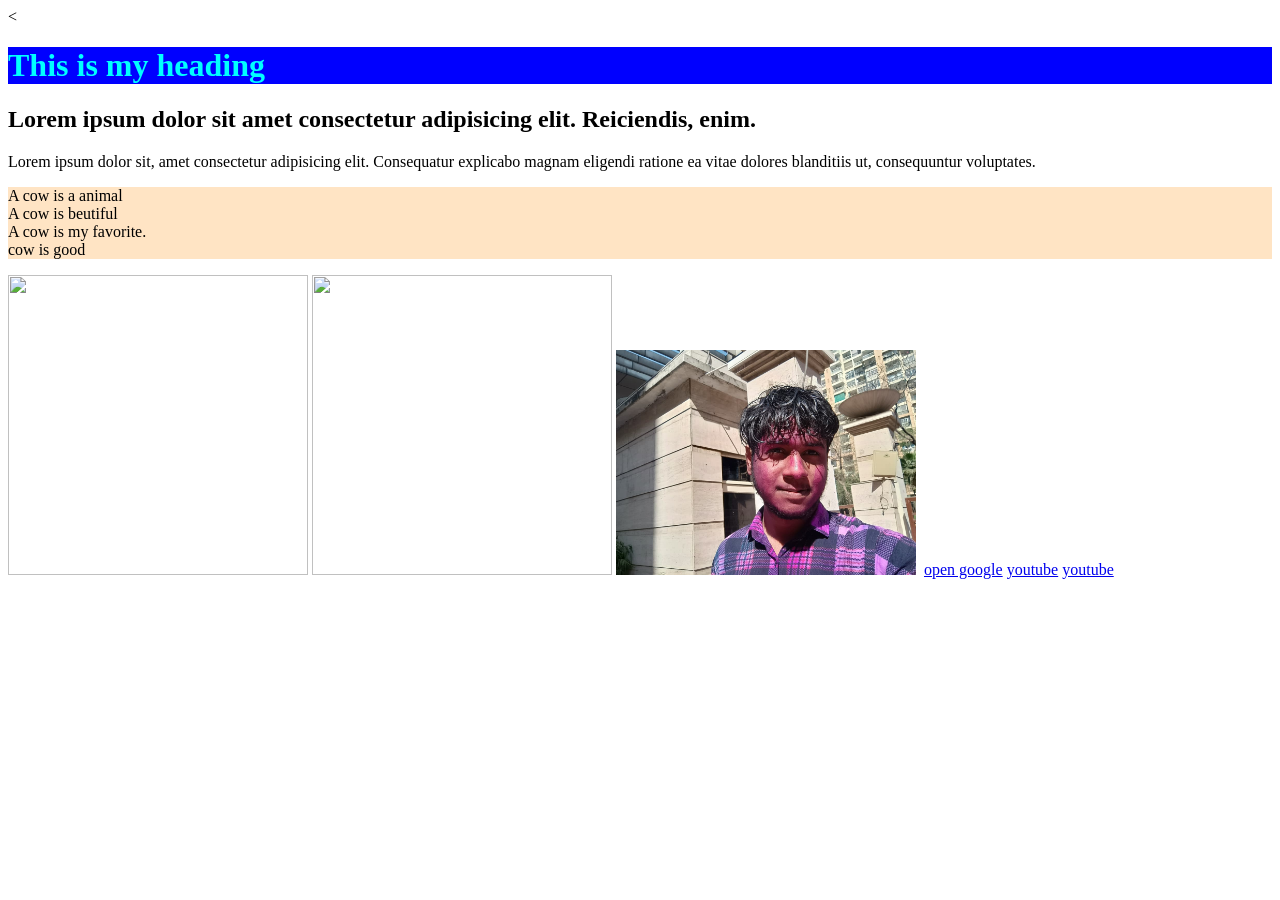
==== index.html @ 86018f3f "initial" ====
<html>
   
     <head>
      <TITLE> MY HTML </TITLE>
      <style>
         h1{
            color: aqua;
            background-color: blue;
         }
      </style>
      
      

     </head>

<body><</body>
   

   <h1>This is my heading</h1>
   
   <h2> Lorem ipsum dolor sit amet consectetur adipisicing elit. Reiciendis, enim.</h2>
   <p>Lorem ipsum dolor sit, amet consectetur adipisicing elit. Consequatur explicabo magnam eligendi ratione ea vitae dolores blanditiis ut, consequuntur voluptates.</p>
   <p style="background-color: bisque;">A cow is a animal <br> A cow is beutiful <br> A cow is my favorite.<br> cow is good</p>
    
   <img width="300px" src="c:\Users\sohil\Downloads\WhatsApp Image 2026-02-14 at 5.23.22 PM.jpeg" alt="">
   <img width="300px" src="c:\Users\sohil\Downloads\WhatsApp Image 2026-03-04 at 4.30.28 PM.jpeg" alt="">
   <img width="300px" src="WhatsApp Image 2026-03-04 at 4.30.30 PM.jpeg" alt="">
   <img src="" alt="">
 
   <a href="https://www.google.com">open google</a>
   <a href="https://www.youtube.com">youtube</a>
   <a target="_blank" href="https://www.youtube.com/watch?v=HBqWsrqK89U">youtube</a>
  



</body>
</html>
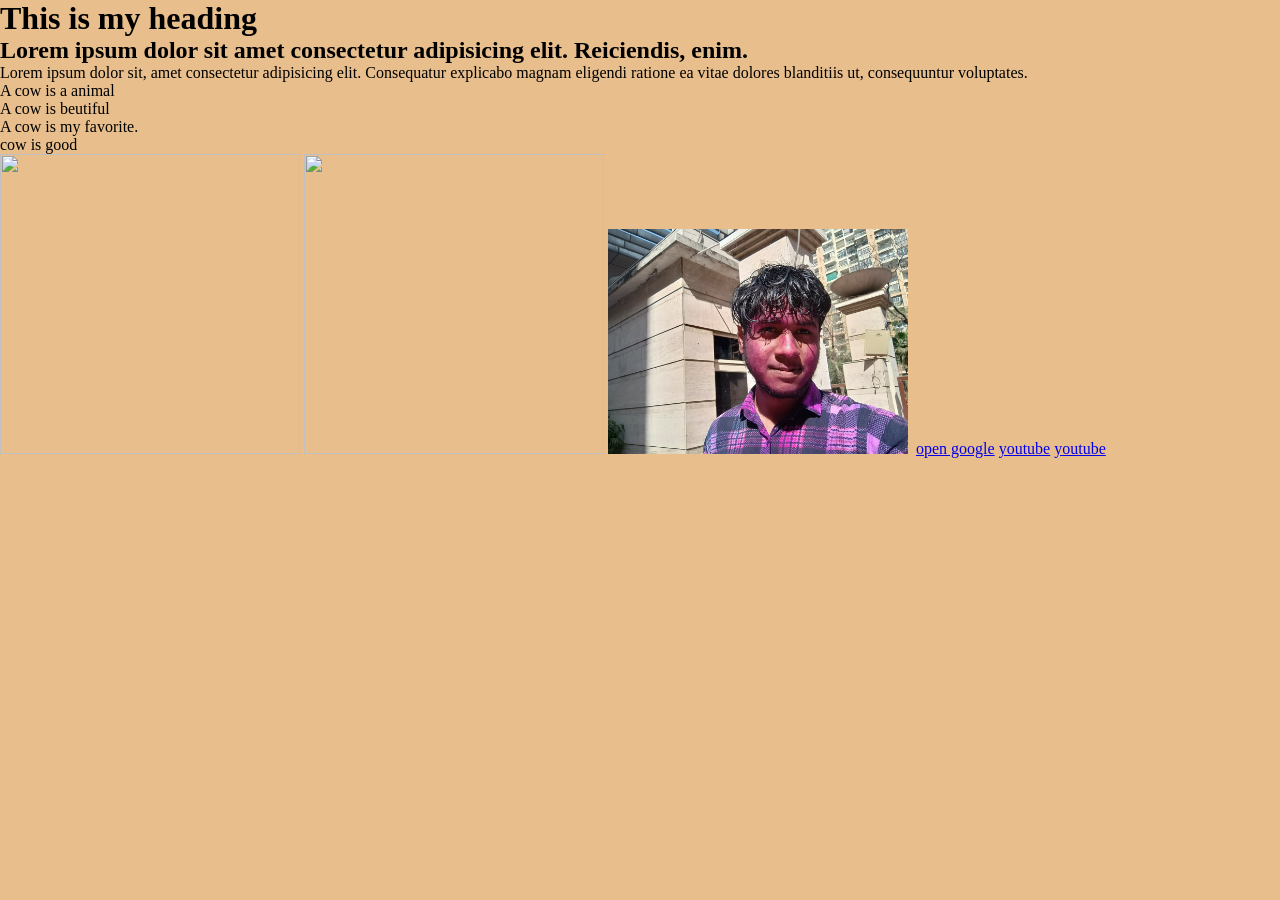
==== commit 59a16c8c: "done" ====
--- a/index.html
+++ b/index.html
@@ -1,26 +1,16 @@
 <html>
    
-     <head>
+  <head>
       <TITLE> MY HTML </TITLE>
-      <style>
-         h1{
-            color: aqua;
-            background-color: blue;
-         }
-      </style>
-      
-      
+     <link rel="stylesheet" href="style.css">
+  </head>
 
-     </head>
-
-<body><</body>
-   
-
-   <h1>This is my heading</h1>
+<body>
+  <h1>This is my heading</h1>
    
    <h2> Lorem ipsum dolor sit amet consectetur adipisicing elit. Reiciendis, enim.</h2>
    <p>Lorem ipsum dolor sit, amet consectetur adipisicing elit. Consequatur explicabo magnam eligendi ratione ea vitae dolores blanditiis ut, consequuntur voluptates.</p>
-   <p style="background-color: bisque;">A cow is a animal <br> A cow is beutiful <br> A cow is my favorite.<br> cow is good</p>
+   <p>A cow is a animal <br> A cow is beutiful <br> A cow is my favorite.<br> cow is good</p>
     
    <img width="300px" src="c:\Users\sohil\Downloads\WhatsApp Image 2026-02-14 at 5.23.22 PM.jpeg" alt="">
    <img width="300px" src="c:\Users\sohil\Downloads\WhatsApp Image 2026-03-04 at 4.30.28 PM.jpeg" alt="">
--- a/style.css
+++ b/style.css
@@ -0,0 +1,22 @@
+  *{
+    margin: 0%;
+    padding: 0%;
+  }
+  
+  html,body{
+            width: 100%;
+            height: 100%;
+  }
+
+  body{
+    background-color: rgb(231, 190, 140) ;
+
+  }
+  /*div{
+    background-color: rgb(134, 81, 81);
+    width: 20%;
+   /* height: 20%;
+  }
+  
+  
+   
